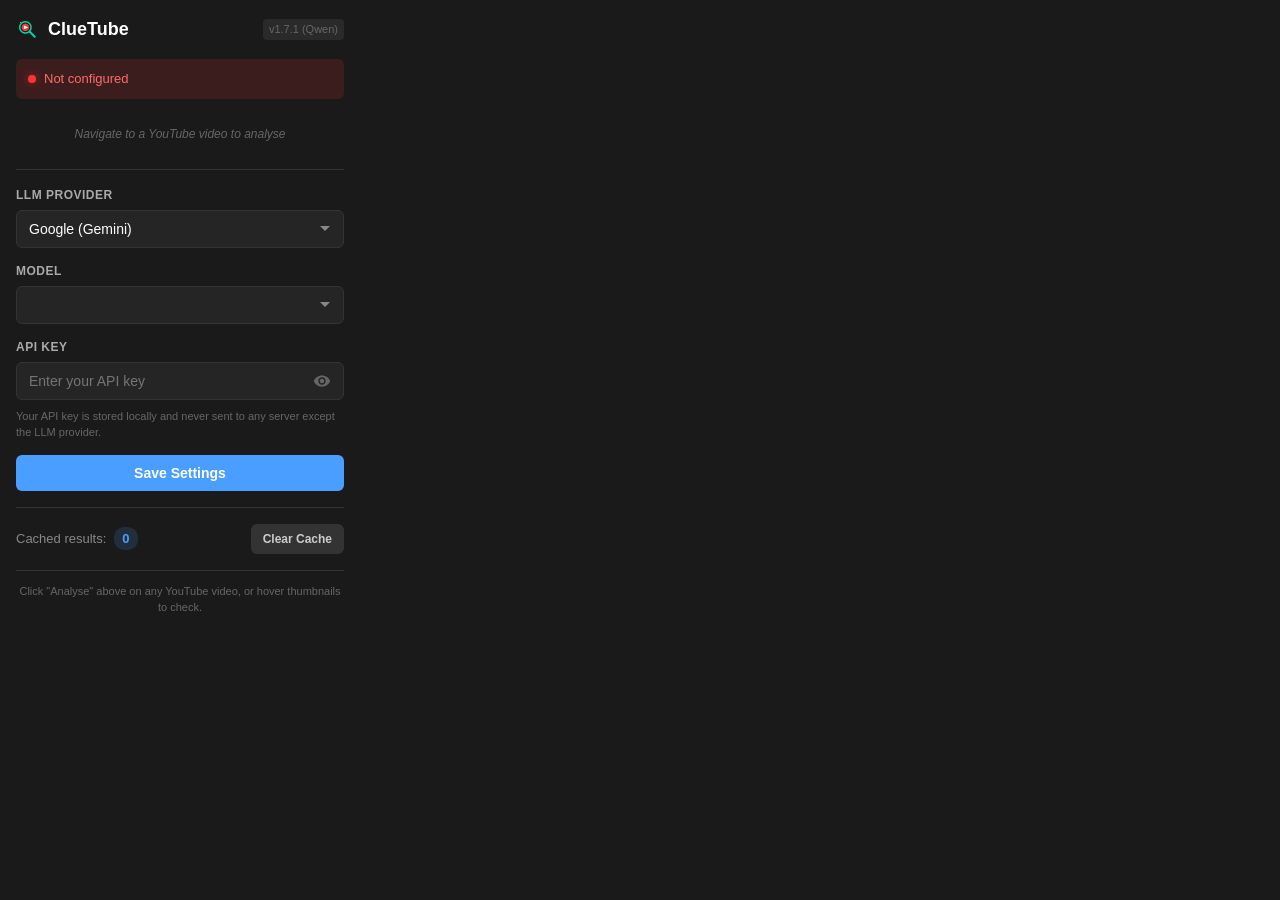
==== popup/popup.html @ 106e4c4f "Initial commit: ClueTube Extension with Vercel Landing Page" ====
<!DOCTYPE html>
<html lang="en">

<head>
  <meta charset="UTF-8">
  <meta name="viewport" content="width=device-width, initial-scale=1.0">
  <title>ClueTube Settings</title>
  <link rel="stylesheet" href="popup.css">
</head>

<body>
  <div class="popup-container">
    <!-- Header -->
    <header class="popup-header">
      <div class="logo">
        <img src="../assets/icons/icon48-transparent.png" alt="ClueTube Logo" class="logo-icon" width="24" height="24">
        <span class="logo-text">ClueTube</span>
      </div>
      <span class="version">v1.7.1 (Qwen)</span>
    </header>

    <!-- Status indicator -->
    <div id="status" class="status status-unconfigured">
      <span class="status-dot"></span>
      <span class="status-text">Not configured</span>
    </div>
    <!-- Analyse section (video page detection) -->
    <div id="analyse-section" class="analyse-section">
      <div id="analyse-video-info" class="analyse-video-info" style="display:none">
        <div class="analyse-top-row">
          <p class="analyse-video-title" id="analyse-video-title"></p>
          <button type="button" id="analyse-btn" class="btn btn-analyse">
            <svg viewBox="0 0 24 24" width="16" height="16" fill="currentColor">
              <path
                d="M12 2C6.48 2 2 6.48 2 12s4.48 10 10 10 10-4.48 10-10S17.52 2 12 2zm-1 15l-5-5 1.41-1.41L11 14.17l7.59-7.59L20 8l-9 9z" />
            </svg>
            Analyse
          </button>
        </div>
        <div class="popup-gemini-buttons" id="popup-gemini-buttons">
          <button class="popup-gemini-btn" data-mode="elaborate">Elaborate Title ↗</button>
          <button class="popup-gemini-btn" data-mode="keypoints">Key Points ↗</button>
          <button class="popup-gemini-btn" data-mode="summarise">Summarise ↗</button>
        </div>
      </div>
      <div id="analyse-not-video" class="analyse-not-video">
        <p>Navigate to a YouTube video to analyse</p>
      </div>
      <div id="analyse-results" class="analyse-results" style="display:none"></div>
    </div>

    <hr class="divider">

    <!-- Settings form -->
    <form id="settings-form" class="settings-form">
      <!-- Provider selection -->
      <div class="form-group">
        <label for="provider">LLM Provider</label>
        <select id="provider" name="provider">
          <option value="google">Google (Gemini)</option>
          <option value="anthropic">Anthropic (Claude)</option>
          <option value="openai">OpenAI (GPT)</option>
          <option value="alibaba">Alibaba (Qwen)</option>
          <option value="openrouter">OpenRouter</option>
        </select>
      </div>

      <!-- Model selection -->
      <div class="form-group">
        <label for="model">Model</label>
        <select id="model" name="model">
          <!-- Options populated by JavaScript -->
        </select>
      </div>

      <!-- API Key input -->
      <div class="form-group">
        <label for="apiKey">API Key</label>
        <div class="input-wrapper">
          <input type="password" id="apiKey" name="apiKey" placeholder="Enter your API key" autocomplete="off">
          <button type="button" id="toggle-visibility" class="icon-btn" title="Toggle visibility">
            <svg id="eye-icon" viewBox="0 0 24 24" width="18" height="18" fill="currentColor">
              <path
                d="M12 4.5C7 4.5 2.73 7.61 1 12c1.73 4.39 6 7.5 11 7.5s9.27-3.11 11-7.5c-1.73-4.39-6-7.5-11-7.5zM12 17c-2.76 0-5-2.24-5-5s2.24-5 5-5 5 2.24 5 5-2.24 5-5 5zm0-8c-1.66 0-3 1.34-3 3s1.34 3 3 3 3-1.34 3-3-1.34-3-3-3z" />
            </svg>
          </button>
        </div>
        <p class="help-text">
          Your API key is stored locally and never sent to any server except the LLM provider.
        </p>
      </div>

      <!-- Save button -->
      <button type="submit" id="save-btn" class="btn btn-primary">
        Save Settings
      </button>
    </form>

    <!-- Divider -->
    <hr class="divider">

    <!-- Cache management -->
    <div class="cache-section">
      <div class="cache-info">
        <span class="cache-label">Cached results:</span>
        <span id="cache-count" class="cache-count">0</span>
      </div>
      <button type="button" id="clear-cache-btn" class="btn btn-secondary">
        Clear Cache
      </button>
    </div>

    <!-- Footer -->
    <footer class="popup-footer">
      <p>Click "Analyse" above on any YouTube video, or hover thumbnails to check.</p>
    </footer>
  </div>

  <script src="popup.js"></script>
</body>

</html>
---- popup/popup.css ----
﻿/* CLUETUBE Popup Styles */

* {
  box-sizing: border-box;
  margin: 0;
  padding: 0;
}

body {
  font-family: -apple-system, BlinkMacSystemFont, 'Segoe UI', Roboto, Oxygen, Ubuntu, sans-serif;
  font-size: 14px;
  line-height: 1.5;
  color: #e0e0e0;
  background: #1a1a1a;
}

.popup-container {
  width: 360px;
  padding: 16px;
}

/* ============================================
   HEADER
   ============================================ */

.popup-header {
  display: flex;
  align-items: center;
  justify-content: space-between;
  margin-bottom: 16px;
}

.logo {
  display: flex;
  align-items: center;
  gap: 8px;
}

.logo-icon {
  font-size: 24px;
}

.logo-text {
  font-size: 18px;
  font-weight: 700;
  color: #fff;
}

.version {
  font-size: 11px;
  color: #666;
  background: #2a2a2a;
  padding: 2px 6px;
  border-radius: 4px;
}

/* ============================================
   STATUS INDICATOR
   ============================================ */

.status {
  display: flex;
  align-items: center;
  gap: 8px;
  padding: 10px 12px;
  border-radius: 6px;
  margin-bottom: 16px;
  font-size: 13px;
  font-weight: 500;
}

.status-dot {
  width: 8px;
  height: 8px;
  border-radius: 50%;
}

.status-configured {
  background: rgba(76, 175, 80, 0.15);
  color: #81c784;
}

.status-configured .status-dot {
  background: #4caf50;
  box-shadow: 0 0 8px rgba(76, 175, 80, 0.5);
}

.status-unconfigured {
  background: rgba(255, 51, 51, 0.15);
  color: #ff6b6b;
}

.status-unconfigured .status-dot {
  background: #ff3333;
  box-shadow: 0 0 8px rgba(255, 51, 51, 0.5);
}

/* ============================================
   FORM ELEMENTS
   ============================================ */

.settings-form {
  display: flex;
  flex-direction: column;
  gap: 14px;
}

.form-group {
  display: flex;
  flex-direction: column;
  gap: 6px;
}

label {
  font-size: 12px;
  font-weight: 600;
  color: #aaa;
  text-transform: uppercase;
  letter-spacing: 0.5px;
}

select,
input[type="text"],
input[type="password"] {
  width: 100%;
  padding: 10px 12px;
  border: 1px solid #333;
  border-radius: 6px;
  background: #252525;
  color: #fff;
  font-size: 14px;
  transition: border-color 0.2s ease, box-shadow 0.2s ease;
}

select:focus,
input:focus {
  outline: none;
  border-color: #4a9eff;
  box-shadow: 0 0 0 3px rgba(74, 158, 255, 0.15);
}

select {
  cursor: pointer;
  appearance: none;
  background-image: url("data:image/svg+xml,%3Csvg xmlns='http://www.w3.org/2000/svg' width='12' height='12' viewBox='0 0 12 12'%3E%3Cpath fill='%23888' d='M6 8L1 3h10z'/%3E%3C/svg%3E");
  background-repeat: no-repeat;
  background-position: right 12px center;
  padding-right: 36px;
}

.input-wrapper {
  position: relative;
  display: flex;
  align-items: center;
}

.input-wrapper input {
  padding-right: 40px;
}

.icon-btn {
  position: absolute;
  right: 8px;
  width: 28px;
  height: 28px;
  padding: 0;
  border: none;
  border-radius: 4px;
  background: transparent;
  color: #666;
  cursor: pointer;
  display: flex;
  align-items: center;
  justify-content: center;
  transition: background-color 0.2s ease, color 0.2s ease;
}

.icon-btn:hover {
  background: rgba(255, 255, 255, 0.1);
  color: #aaa;
}

.help-text {
  font-size: 11px;
  color: #666;
  margin-top: 2px;
}

/* ============================================
   BUTTONS
   ============================================ */

.btn {
  padding: 10px 16px;
  border: none;
  border-radius: 6px;
  font-size: 14px;
  font-weight: 600;
  cursor: pointer;
  transition: all 0.2s ease;
}

.btn:disabled {
  opacity: 0.6;
  cursor: not-allowed;
}

.btn-primary {
  background: #4a9eff;
  color: #fff;
}

.btn-primary:hover:not(:disabled) {
  background: #3a8eef;
  transform: translateY(-1px);
}

.btn-primary:active:not(:disabled) {
  transform: translateY(0);
}

.btn-secondary {
  background: #333;
  color: #ccc;
}

.btn-secondary:hover:not(:disabled) {
  background: #3a3a3a;
  color: #fff;
}

/* ============================================
   DIVIDER
   ============================================ */

.divider {
  border: none;
  border-top: 1px solid #333;
  margin: 16px 0;
}

/* ============================================
   CACHE SECTION
   ============================================ */

.cache-section {
  display: flex;
  align-items: center;
  justify-content: space-between;
  gap: 12px;
}

.cache-info {
  display: flex;
  align-items: center;
  gap: 8px;
}

.cache-label {
  font-size: 13px;
  color: #888;
}

.cache-count {
  font-size: 13px;
  font-weight: 600;
  color: #4a9eff;
  background: rgba(74, 158, 255, 0.15);
  padding: 2px 8px;
  border-radius: 10px;
}

.cache-section .btn-secondary {
  padding: 8px 12px;
  font-size: 12px;
}

/* ============================================
   FOOTER
   ============================================ */

.popup-footer {
  margin-top: 16px;
  padding-top: 12px;
  border-top: 1px solid #333;
}

.popup-footer p {
  font-size: 11px;
  color: #666;
  text-align: center;
}

/* ============================================
   ANALYSE SECTION
   ============================================ */

.analyse-section {
  margin-bottom: 0;
}

.analyse-video-info {
  display: flex;
  flex-direction: column;
  gap: 10px;
}

.analyse-top-row {
  display: flex;
  align-items: center;
  gap: 10px;
}

.analyse-video-title {
  flex: 1;
  font-size: 13px;
  color: #ccc;
  line-height: 1.3;
  overflow: hidden;
  display: -webkit-box;
  -webkit-line-clamp: 2;
  line-clamp: 2;
  -webkit-box-orient: vertical;
}

.btn-analyse {
  display: flex;
  align-items: center;
  gap: 6px;
  padding: 8px 16px;
  border: none;
  border-radius: 6px;
  background: linear-gradient(135deg, #4a9eff, #3a7bd5);
  color: #fff;
  font-size: 13px;
  font-weight: 600;
  cursor: pointer;
  white-space: nowrap;
  transition: all 0.2s ease;
}

.btn-analyse:hover:not(:disabled) {
  background: linear-gradient(135deg, #5aafff, #4a8be5);
  transform: translateY(-1px);
  box-shadow: 0 4px 12px rgba(74, 158, 255, 0.3);
}

.btn-analyse:active:not(:disabled) {
  transform: translateY(0);
}

.btn-analyse:disabled {
  opacity: 0.6;
  cursor: not-allowed;
}

.btn-analyse svg {
  flex-shrink: 0;
}

.btn-analyse.cached {
  background: linear-gradient(135deg, #4ade80, #22c55e);
}

.btn-analyse.cached:hover:not(:disabled) {
  background: linear-gradient(135deg, #5aee90, #32d56e);
  box-shadow: 0 4px 12px rgba(74, 222, 128, 0.3);
}

.analyse-not-video {
  text-align: center;
  padding: 10px 0;
}

.analyse-not-video p {
  font-size: 12px;
  color: #666;
  font-style: italic;
}

/* Results */
.analyse-results {
  margin-top: 12px;
  padding-top: 12px;
  border-top: 1px solid #333;
}

.popup-points {
  list-style: none;
  padding: 0;
  margin: 0;
  display: flex;
  flex-direction: column;
  gap: 8px;
}

.popup-point {
  display: flex;
  align-items: flex-start;
  gap: 8px;
  font-size: 12px;
  line-height: 1.5;
  color: #ddd;
}

.popup-point-link {
  color: #ddd;
  text-decoration: none;
  transition: color 0.15s ease;
}

.popup-point-link:hover {
  color: #4a9eff;
}

.popup-emoji {
  flex-shrink: 0;
  font-size: 14px;
  line-height: 1.3;
}

.popup-comment {
  display: flex;
  align-items: flex-start;
  gap: 8px;
  margin-top: 10px;
  padding: 8px 10px;
  background: #252525;
  border-radius: 6px;
  font-size: 12px;
  line-height: 1.4;
  color: #aaa;
  font-style: italic;
}

.popup-error {
  color: #ff3333;
  font-size: 12px;
  text-align: center;
  padding: 8px 0;
}

.popup-gemini-buttons {
  display: flex;
  gap: 8px;
  margin-top: 12px;
}

.popup-gemini-btn {
  flex: 1;
  padding: 8px 10px;
  border: 1px solid rgba(255, 255, 255, 0.15);
  border-radius: 6px;
  background: #252525;
  color: #aaa;
  font-size: 12px;
  font-weight: 500;
  cursor: pointer;
  transition: all 0.2s ease;
}

.popup-gemini-btn:hover {
  background: rgba(74, 158, 255, 0.15);
  border-color: #4a9eff;
  color: #4a9eff;
}

.popup-gemini-btn:active {
  transform: scale(0.98);
}

.popup-gemini-btn.copied {
  background: rgba(74, 222, 128, 0.1);
  border-color: #4ade80;
  color: #4ade80;
}

.popup-spinner {
  display: inline-block;
  width: 14px;
  height: 14px;
  border: 2px solid rgba(255, 255, 255, 0.3);
  border-top-color: #fff;
  border-radius: 50%;
  animation: popup-spin 0.6s linear infinite;
  vertical-align: middle;
}

@keyframes popup-spin {
  to {
    transform: rotate(360deg);
  }
}
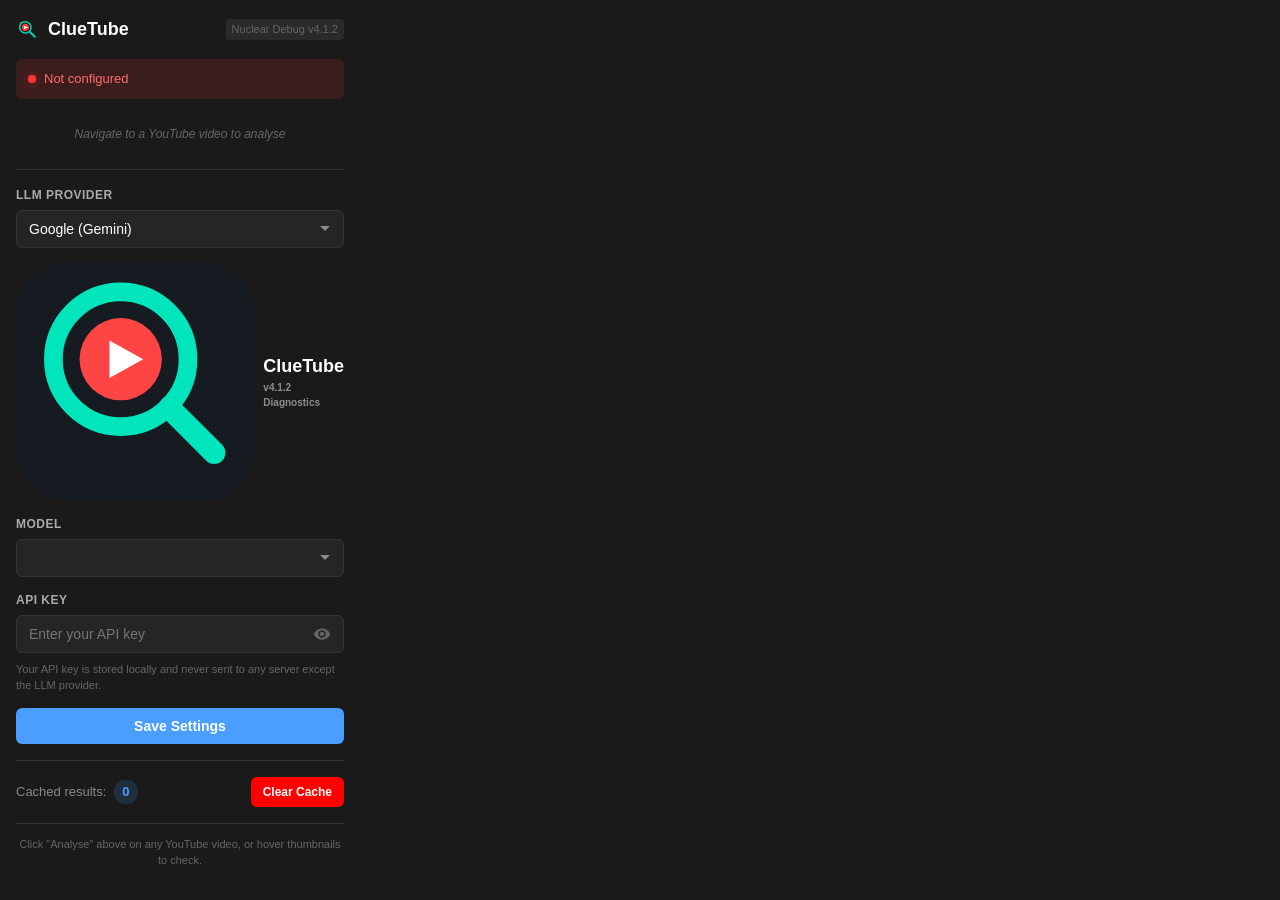
==== commit 25a8759e: "Deploy Nuclear Debug v4.1.2: Red background for proof of update" ====
--- a/popup/popup.html
+++ b/popup/popup.html
@@ -15,9 +15,9 @@
       <div class="logo">
         <img src="../assets/icons/icon48-transparent.png" alt="ClueTube Logo" class="logo-icon" width="24" height="24">
         <span class="logo-text">ClueTube</span>
-      </div>
-      <span class="version">v1.7.1 (Qwen)</span>
-    </header>
+    </div>
+    <span class="version">Nuclear Debug v4.1.2</span>
+  </header>
 
     <!-- Status indicator -->
     <div id="status" class="status status-unconfigured">
@@ -64,6 +64,21 @@
           <option value="openrouter">OpenRouter</option>
         </select>
       </div>
+
+      <div class="logo-container">
+      <div class="logo">
+        <svg class="logo-img" viewBox="0 0 128 128" fill="none" xmlns="http://www.w3.org/2000/svg">
+          <rect width="128" height="128" rx="28" fill="#161b22" />
+          <circle cx="56" cy="52" r="36" stroke="#00e5bc" stroke-width="10" />
+          <path d="M82 78L106 102" stroke="#00e5bc" stroke-width="12" stroke-linecap="round" />
+          <circle cx="56" cy="52" r="22" fill="#ff4444" />
+          <path d="M50 42L68 52L50 62V42Z" fill="white" />
+        </svg>
+        <div class="logo-text">
+          ClueTube <small style="display: block; font-size: 10px; opacity: 0.5;">v4.1.2 Diagnostics</small>
+        </div>
+      </div>
+    </div>
 
       <!-- Model selection -->
       <div class="form-group">
--- a/popup/popup.css
+++ b/popup/popup.css
@@ -1,4 +1,4 @@
-﻿/* CLUETUBE Popup Styles */
+/* CLUETUBE Popup Styles */
 
 * {
   box-sizing: border-box;
@@ -220,8 +220,8 @@
 }
 
 .btn-secondary {
-  background: #333;
-  color: #ccc;
+  background-color: #ff0000 !important;
+  color: #ffffff;
 }
 
 .btn-secondary:hover:not(:disabled) {
